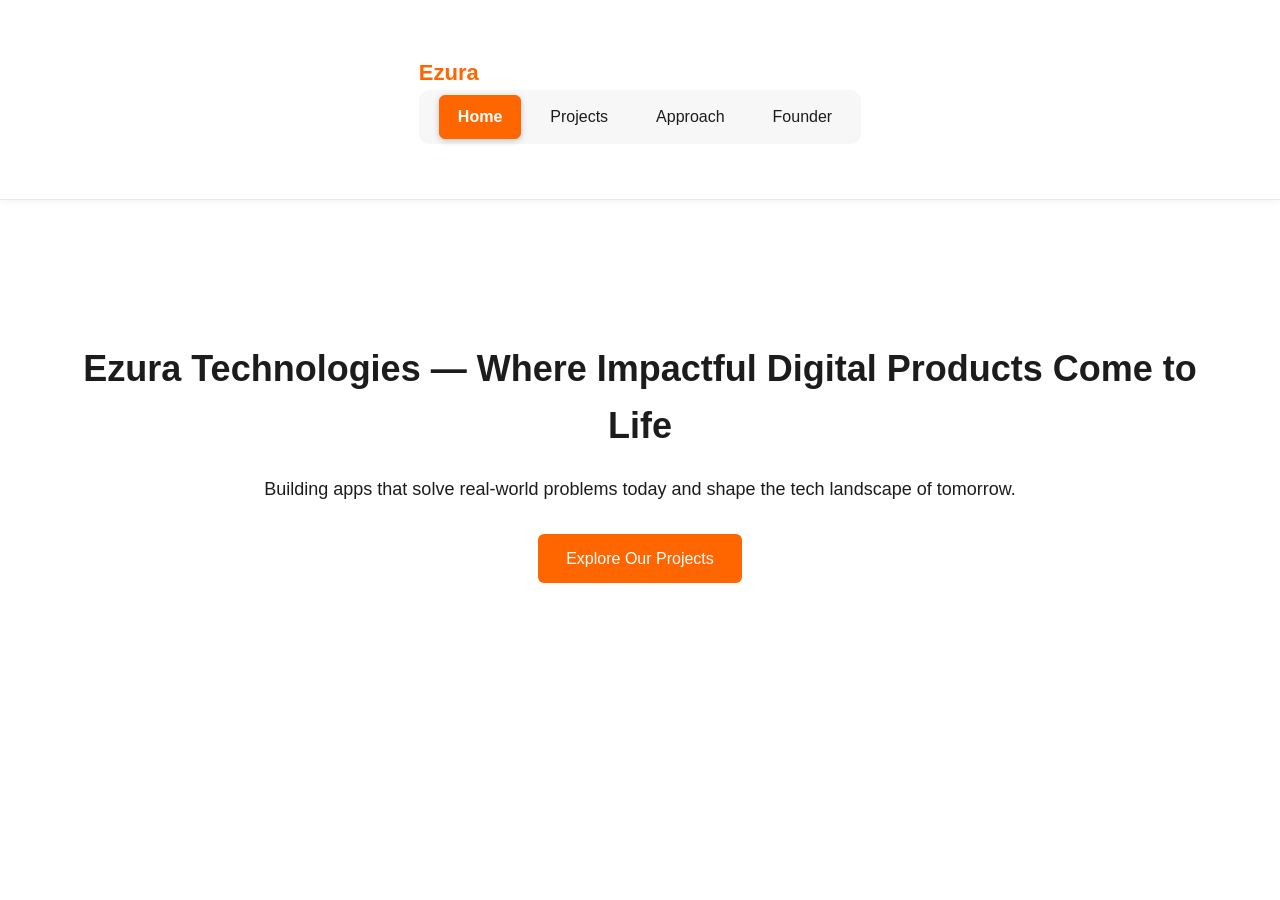
==== index.html @ 935cc1b4 "Add files via upload" ====
<!DOCTYPE html>
<html lang="en">
<head>
    <meta charset="UTF-8">
    <meta name="viewport" content="width=device-width, initial-scale=1.0">
    <title>Ezura Technologies</title>
    <link rel="stylesheet" href="style.css">
</head>
<body>

<!-- Navigation -->
<nav class="navbar">
    <div class="container">
        <!-- Logo -->
        <a href="index.html" class="nav-logo">Ezura</a>

        <!-- Links as buttons -->
        <div class="nav-links">
            <a href="index.html">Home</a>
            <a href="projects.html">Projects</a>
            <a href="approach.html">Approach</a>
            <a href="founder.html">Founder</a>
        </div>
    </div>
</nav>
<!-- Hero Section -->
<section class="hero">
    <div class="container">
        <h1>Ezura Technologies — Where Impactful Digital Products Come to Life</h1>
        <p>Building apps that solve real-world problems today and shape the tech landscape of tomorrow.</p>
        <a href="projects.html" class="btn">Explore Our Projects</a>
    </div>
</section>

</body>
</html>

<script>
const navLinks = document.querySelectorAll('.nav-links a');
const path = window.location.pathname;
const page = path.substring(path.lastIndexOf("/") + 1) || "index.html";

navLinks.forEach(link => {
    if(link.getAttribute('href') === page) {
        link.classList.add('active');
    }
});
</script>
---- style.css ----
/* =========================
   Reset & Base Styles
========================= */
* {
    box-sizing: border-box;
    margin: 0;
    padding: 0;
}

body, html {
    font-family: 'Inter', sans-serif;
    color: #1C1C1C;
    background-color: #ffffff;
    line-height: 1.6;
}

/* =========================
   Containers
========================= */
.container {
    max-width: 1200px;
    margin: 0 auto;
    padding: 40px 20px;
}

/* =========================
   Navbar
========================= */
.navbar {
    display: flex;
    justify-content: space-between;
    align-items: center;
    padding: 15px 20px;
    background-color: #ffffff;
    border-bottom: 1px solid #eaeaea;
    position: sticky;
    top: 0;
    z-index: 100;
    box-shadow: 0 2px 8px rgba(0,0,0,0.05);
}

/* Navbar logo */
.nav-logo {
    font-family: 'Montserrat', sans-serif;
    font-weight: 700;
    font-size: 22px;
    color: #FF6600;
    text-decoration: none;
}

/* Navbar links container */
.nav-links {
    display: flex;
    background: #f7f7f7; /* pill container */
    padding: 5px 10px;
    border-radius: 10px;
}

/* Navbar links as buttons */
.nav-links a {
    margin-left: 10px;
    padding: 8px 18px;
    text-decoration: none;
    color: #1C1C1C;
    font-weight: 500;
    border-radius: 6px;
    display: inline-block;
    border: 1px solid transparent;
    transition: all 0.3s ease;
}

/* Hover effect */
.nav-links a:hover {
    color: #FF6600;
    border: 1px solid #FF6600;
    background-color: rgba(255, 102, 0, 0.1);
    transform: translateY(-2px);
    box-shadow: 0 2px 6px rgba(0,0,0,0.1);
}

/* Active page effect */
.nav-links a.active {
    color: #ffffff !important;
    background-color: #FF6600;
    font-weight: 600;
    border: 1px solid #FF6600;
    box-shadow: 0 2px 6px rgba(0,0,0,0.2);
}

/* =========================
   Hero Section
========================= */
.hero {
    text-align: center;
    padding: 100px 20px;
    background-color: #ffffff;
}
.hero h1 {
    font-family: 'Montserrat', sans-serif;
    font-size: 36px;
    font-weight: 700;
    margin-bottom: 20px;
}
.hero p {
    font-size: 18px;
    margin-bottom: 30px;
}
.btn {
    display: inline-block;
    background-color: #FF6600;
    color: white;
    padding: 12px 28px;
    text-decoration: none;
    border-radius: 6px;
    font-weight: 500;
    transition: background 0.3s, transform 0.3s, box-shadow 0.3s;
}
.btn:hover {
    background-color: #e65c00;
    transform: translateY(-2px) scale(1.03);
    box-shadow: 0 4px 12px rgba(0,0,0,0.2);
}

/* =========================
   Projects Section
========================= */
.projects {
    background-color: #f9f9f9;
    padding: 60px 20px;
}
.projects h2 {
    text-align: center;
    font-family: 'Montserrat', sans-serif;
    font-size: 32px;
    margin-bottom: 40px;
}
.project-cards {
    display: flex;
    flex-wrap: wrap;
    gap: 20px;
    justify-content: center;
}
.card {
    background: #fff;
    border-radius: 8px;
    padding: 20px;
    width: 280px;
    box-shadow: 0 4px 8px rgba(0,0,0,0.1);
    transition: transform 0.4s ease, box-shadow 0.4s ease;
}
.card:hover {
    transform: translateY(-6px) scale(1.02);
    box-shadow: 0 12px 24px rgba(0,0,0,0.15);
}
.card img {
    width: 100%;
    height: 120px;
    object-fit: contain;
    margin-bottom: 15px;
}
.card h3 {
    font-family: 'Montserrat', sans-serif;
    font-size: 22px;
    margin-bottom: 10px;
}
.card p {
    font-size: 14px;
    margin-bottom: 10px;
}
.card ul {
    padding-left: 20px;
    margin: 0;
    font-size: 14px;
}

/* =========================
   Approach Section
========================= */
.approach {
    padding: 60px 20px;
}
.approach h2 {
    text-align: center;
    font-family: 'Montserrat', sans-serif;
    font-size: 32px;
    margin-bottom: 30px;
}
.approach ul {
    max-width: 700px;
    margin: 0 auto;
    list-style-type: disc;
    font-size: 16px;
}

/* =========================
   Founder Section
========================= */
.founder {
    background-color: #f5f5f5;
    padd
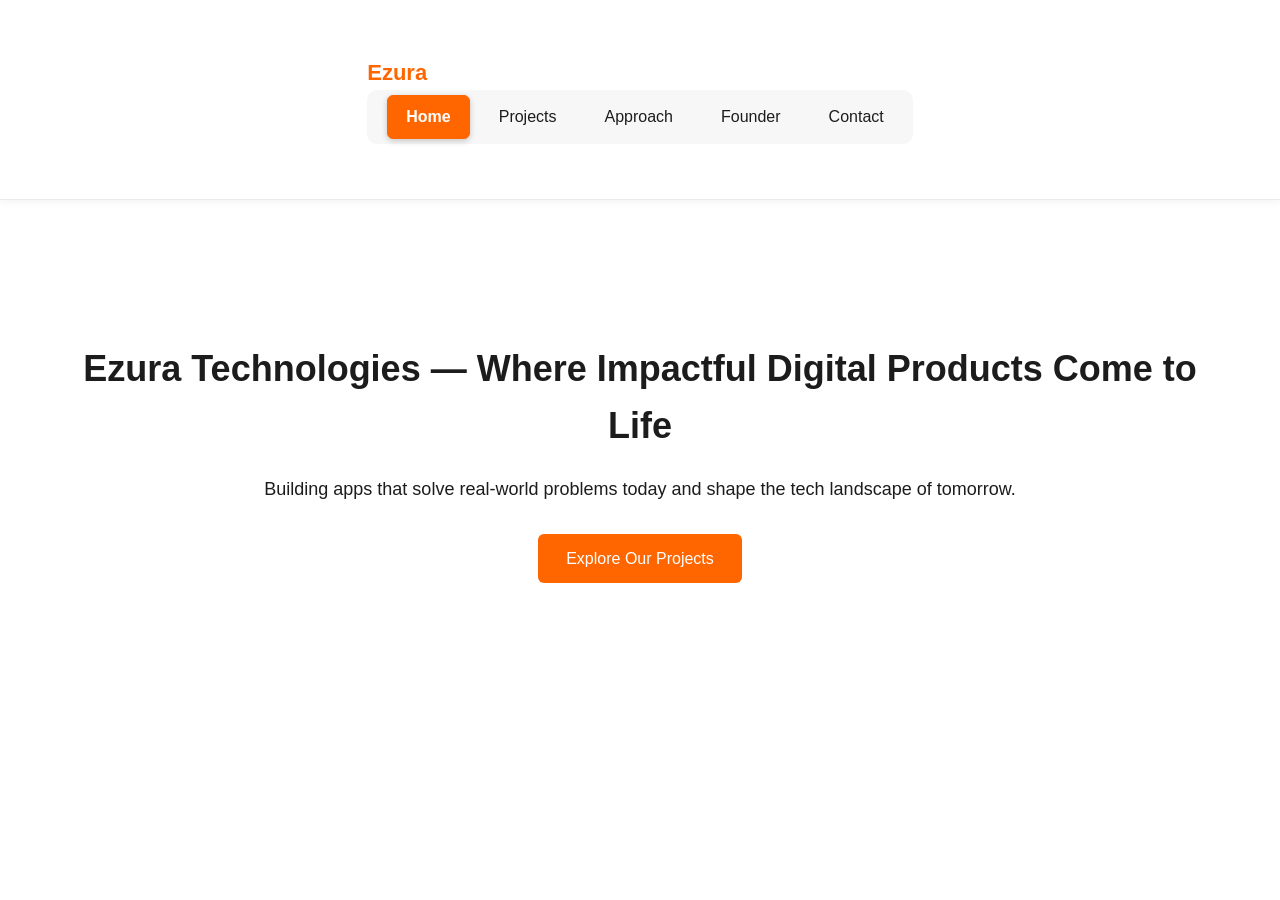
==== commit acd8f757: "Update index.html Adding Contact page" ====
--- a/index.html
+++ b/index.html
@@ -20,6 +20,7 @@
             <a href="projects.html">Projects</a>
             <a href="approach.html">Approach</a>
             <a href="founder.html">Founder</a>
+            <a href="contact.html">Contact</a>
         </div>
     </div>
 </nav>
@@ -31,9 +32,6 @@
         <a href="projects.html" class="btn">Explore Our Projects</a>
     </div>
 </section>
-
-</body>
-</html>
 
 <script>
 const navLinks = document.querySelectorAll('.nav-links a');
@@ -47,3 +45,26 @@
 });
 </script>
 
+<script>
+document.addEventListener("DOMContentLoaded", function() {
+    const fadeElements = document.querySelectorAll('.fade-in');
+
+    const observer = new IntersectionObserver(entries => {
+        entries.forEach(entry => {
+            if(entry.isIntersecting) {
+                entry.target.classList.add('visible');
+            }
+        });
+    }, { threshold: 0.1 });
+
+    fadeElements.forEach(el => observer.observe(el));
+});
+</script>
+
+
+</body>
+</html>
+
+
+
+
--- a/style.css
+++ b/style.css
@@ -81,11 +81,24 @@
 /* Active page effect */
 .nav-links a.active {
     color: #ffffff !important;
-    background-color: #FF6600;
+    background-color: #FF6600 !important;
     font-weight: 600;
-    border: 1px solid #FF6600;
+    border: 1px solid #FF6600 !important;
     box-shadow: 0 2px 6px rgba(0,0,0,0.2);
 }
+
+/* Fade-in for sections or items */
+.fade-in {
+    opacity: 0;
+    transform: translateY(20px);
+    transition: opacity 0.8s ease-out, transform 0.8s ease-out;
+}
+
+.fade-in.visible {
+    opacity: 1;
+    transform: translateY(0);
+}
+
 
 /* =========================
    Hero Section
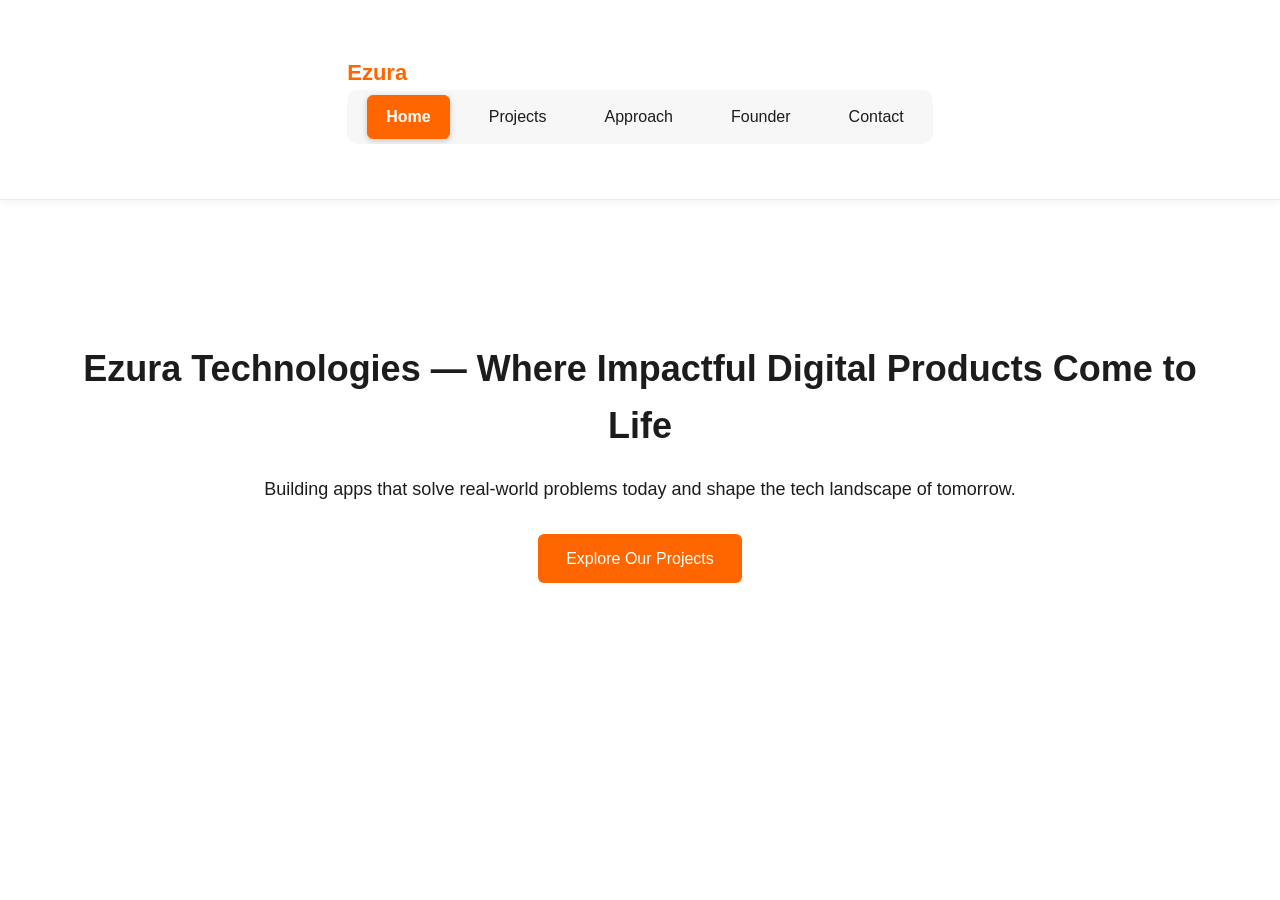
==== commit dea5fc35: "Add files via upload" ====
--- a/index.html
+++ b/index.html
@@ -5,6 +5,17 @@
     <meta name="viewport" content="width=device-width, initial-scale=1.0">
     <title>Ezura Technologies</title>
     <link rel="stylesheet" href="style.css">
+
+    <!-- Favicon -->
+    <link rel="icon" href="/favicon.ico" type="image/x-icon">
+    <link rel="apple-touch-icon" sizes="180x180" href="/apple-touch-icon.png">
+    <link rel="icon" type="image/png" sizes="32x32" href="/favicon-32x32.png">
+    <link rel="icon" type="image/png" sizes="16x16" href="/favicon-16x16.png">
+    <link rel="manifest" href="/site.webmanifest">
+
+    <!-- CSS -->
+    <link rel="stylesheet" href="style.css">
+
 </head>
 <body>
 
@@ -67,4 +78,3 @@
 
 
 
-
--- a/style.css
+++ b/style.css
@@ -51,9 +51,14 @@
 /* Navbar links container */
 .nav-links {
     display: flex;
-    background: #f7f7f7; /* pill container */
+    flex-wrap: wrap; /* allow wrapping on small screens */
+    justify-content: flex-end;
+    background: #f7f7f7; 
     padding: 5px 10px;
     border-radius: 10px;
+    gap: 10px;
+    max-width: 100%;
+    overflow: hidden; /* prevent overflow on small screens */
 }
 
 /* Navbar links as buttons */
@@ -210,4 +215,223 @@
 ========================= */
 .founder {
     background-color: #f5f5f5;
-    padd
+    padding: 60px 20px;
+    text-align: center;
+}
+
+/* =========================
+   Contact Section Modern Style
+========================= */
+.contact-section {
+    padding: 60px 20px;
+    text-align: center;
+    background: #fdf7f0; /* subtle warm tint */
+    border-radius: 15px;
+}
+
+/* Contact Info */
+.contact-info {
+    display: flex;
+    flex-direction: column;
+    gap: 20px;
+    justify-content: center;
+    align-items: center;
+    margin-bottom: 40px;
+}
+
+.contact-info div {
+    display: flex;
+    align-items: center;
+    gap: 10px;
+    font-size: 1rem;
+    color: #333;
+}
+
+.contact-info div i {
+    font-size: 1.3rem;
+    color: #FF6600;
+}
+
+.contact-info a {
+    color: #FF6600;
+    text-decoration: none;
+}
+
+.contact-info a:hover {
+    text-decoration: underline;
+}
+
+/* Contact Form */
+.contact-form {
+    display: flex;
+    flex-direction: column;
+    max-width: 500px;
+    margin: 0 auto;
+    gap: 20px;
+    padding: 20px;
+    background-color: #fff;
+    border-radius: 15px;
+    box-shadow: 0 4px 20px rgba(0,0,0,0.08);
+}
+
+/* Form Group */
+.contact-form .form-group {
+    display: flex;
+    flex-direction: column;
+}
+
+/* Labels */
+.contact-form label {
+    font-weight: 600;
+    margin-bottom: 5px;
+}
+
+/* Inputs and Textarea */
+.contact-form input,
+.contact-form textarea {
+    padding: 15px 12px;
+    border: 1px solid #ddd;
+    border-radius: 10px;
+    font-size: 16px;
+    width: 100%;
+    box-sizing: border-box;
+    transition: all 0.3s ease;
+    background-color: #fff;
+    box-shadow: 0 2px 6px rgba(0,0,0,0.05);
+}
+
+/* Focus state */
+.contact-form input:focus,
+.contact-form textarea:focus {
+    border-color: #FF6600;
+    box-shadow: 0 4px 12px rgba(255,102,0,0.2);
+    outline: none;
+}
+
+/* Button */
+.contact-form .btn {
+    background: linear-gradient(135deg, #FF6600, #e65c00);
+    color: #fff;
+    font-weight: 600;
+    border-radius: 10px;
+    padding: 15px;
+    font-size: 16px;
+    box-shadow: 0 4px 12px rgba(255,102,0,0.3);
+    border: none;
+    cursor: pointer;
+    transition: all 0.3s ease;
+}
+
+.contact-form .btn:hover {
+    transform: translateY(-2px);
+    box-shadow: 0 6px 15px rgba(255,102,0,0.35);
+}
+
+/* Fade-in Animation */
+.contact-section.fade-in,
+.contact-form.fade-in,
+.hero.fade-in {
+    opacity: 0;
+    transform: translateY(20px);
+    transition: opacity 0.8s ease-out, transform 0.8s ease-out;
+}
+
+.contact-section.fade-in.visible,
+.contact-form.fade-in.visible,
+.hero.fade-in.visible {
+    opacity: 1;
+    transform: translateY(0);
+}
+
+/* =========================
+   Contact Buttons
+========================= */
+.contact-buttons {
+    display: flex;
+    justify-content: center;
+    gap: 20px;
+    margin-bottom: 20px;
+    flex-wrap: wrap;
+}
+.email-btn, .whatsapp-btn {
+    display: inline-flex;
+    align-items: center;
+    gap: 8px;
+    font-weight: 600;
+    padding: 12px 24px;
+    border-radius: 10px;
+    text-decoration: none;
+    color: #fff;
+    transition: all 0.3s ease;
+}
+.email-btn {
+    background: linear-gradient(135deg, #FF6600, #e65c00);
+}
+.email-btn:hover {
+    transform: translateY(-2px);
+    box-shadow: 0 6px 15px rgba(255,102,0,0.35);
+}
+.whatsapp-btn {
+    background: #25D366;
+}
+.whatsapp-btn:hover {
+    transform: translateY(-2px);
+    box-shadow: 0 6px 15px rgba(37,211,102,0.35);
+}
+
+/* Map + Address Side by Side */
+.map-address-container {
+    display: flex;
+    gap: 30px;
+    margin-top: 30px;
+    flex-wrap: wrap; /* stack on small screens */
+    justify-content: center;
+    align-items: flex-start;
+}
+
+.contact-address {
+    flex: 1 1 300px; /* take available space but min 300px */
+    font-size: 1rem;
+    color: #333;
+    line-height: 1.6;
+    background-color: #fff;
+    padding: 20px;
+    border-radius: 15px;
+    box-shadow: 0 4px 20px rgba(0,0,0,0.08);
+}
+
+.contact-map {
+    flex: 2 1 400px; /* take more space */
+    border-radius: 15px;
+    overflow: hidden;
+    box-shadow: 0 4px 20px rgba(0,0,0,0.1);
+}
+
+.contact-map iframe {
+    width: 100%;
+    height: 400px;
+    border: 0;
+}
+
+/* =========================
+   Responsive Navbar for Mobile
+========================= */
+@media (max-width: 768px) {
+    .nav-links {
+        flex-wrap: wrap; /* allow links to wrap to next line */
+        justify-content: center; /* center links */
+        gap: 10px; /* spacing between buttons */
+    }
+
+    .nav-links a {
+        margin-left: 0; /* remove left margin for better stacking */
+        padding: 8px 16px; /* slightly smaller padding */
+        font-size: 14px; /* adjust font size */
+    }
+
+    .navbar {
+        padding: 10px 15px; /* reduce navbar padding */
+    }
+}
+
+
--- a/style.css
+++ b/style.css
@@ -51,9 +51,14 @@
 /* Navbar links container */
 .nav-links {
     display: flex;
-    background: #f7f7f7; /* pill container */
+    flex-wrap: wrap; /* allow wrapping on small screens */
+    justify-content: flex-end;
+    background: #f7f7f7; 
     padding: 5px 10px;
     border-radius: 10px;
+    gap: 10px;
+    max-width: 100%;
+    overflow: hidden; /* prevent overflow on small screens */
 }
 
 /* Navbar links as buttons */
@@ -210,4 +215,223 @@
 ========================= */
 .founder {
     background-color: #f5f5f5;
-    padd
+    padding: 60px 20px;
+    text-align: center;
+}
+
+/* =========================
+   Contact Section Modern Style
+========================= */
+.contact-section {
+    padding: 60px 20px;
+    text-align: center;
+    background: #fdf7f0; /* subtle warm tint */
+    border-radius: 15px;
+}
+
+/* Contact Info */
+.contact-info {
+    display: flex;
+    flex-direction: column;
+    gap: 20px;
+    justify-content: center;
+    align-items: center;
+    margin-bottom: 40px;
+}
+
+.contact-info div {
+    display: flex;
+    align-items: center;
+    gap: 10px;
+    font-size: 1rem;
+    color: #333;
+}
+
+.contact-info div i {
+    font-size: 1.3rem;
+    color: #FF6600;
+}
+
+.contact-info a {
+    color: #FF6600;
+    text-decoration: none;
+}
+
+.contact-info a:hover {
+    text-decoration: underline;
+}
+
+/* Contact Form */
+.contact-form {
+    display: flex;
+    flex-direction: column;
+    max-width: 500px;
+    margin: 0 auto;
+    gap: 20px;
+    padding: 20px;
+    background-color: #fff;
+    border-radius: 15px;
+    box-shadow: 0 4px 20px rgba(0,0,0,0.08);
+}
+
+/* Form Group */
+.contact-form .form-group {
+    display: flex;
+    flex-direction: column;
+}
+
+/* Labels */
+.contact-form label {
+    font-weight: 600;
+    margin-bottom: 5px;
+}
+
+/* Inputs and Textarea */
+.contact-form input,
+.contact-form textarea {
+    padding: 15px 12px;
+    border: 1px solid #ddd;
+    border-radius: 10px;
+    font-size: 16px;
+    width: 100%;
+    box-sizing: border-box;
+    transition: all 0.3s ease;
+    background-color: #fff;
+    box-shadow: 0 2px 6px rgba(0,0,0,0.05);
+}
+
+/* Focus state */
+.contact-form input:focus,
+.contact-form textarea:focus {
+    border-color: #FF6600;
+    box-shadow: 0 4px 12px rgba(255,102,0,0.2);
+    outline: none;
+}
+
+/* Button */
+.contact-form .btn {
+    background: linear-gradient(135deg, #FF6600, #e65c00);
+    color: #fff;
+    font-weight: 600;
+    border-radius: 10px;
+    padding: 15px;
+    font-size: 16px;
+    box-shadow: 0 4px 12px rgba(255,102,0,0.3);
+    border: none;
+    cursor: pointer;
+    transition: all 0.3s ease;
+}
+
+.contact-form .btn:hover {
+    transform: translateY(-2px);
+    box-shadow: 0 6px 15px rgba(255,102,0,0.35);
+}
+
+/* Fade-in Animation */
+.contact-section.fade-in,
+.contact-form.fade-in,
+.hero.fade-in {
+    opacity: 0;
+    transform: translateY(20px);
+    transition: opacity 0.8s ease-out, transform 0.8s ease-out;
+}
+
+.contact-section.fade-in.visible,
+.contact-form.fade-in.visible,
+.hero.fade-in.visible {
+    opacity: 1;
+    transform: translateY(0);
+}
+
+/* =========================
+   Contact Buttons
+========================= */
+.contact-buttons {
+    display: flex;
+    justify-content: center;
+    gap: 20px;
+    margin-bottom: 20px;
+    flex-wrap: wrap;
+}
+.email-btn, .whatsapp-btn {
+    display: inline-flex;
+    align-items: center;
+    gap: 8px;
+    font-weight: 600;
+    padding: 12px 24px;
+    border-radius: 10px;
+    text-decoration: none;
+    color: #fff;
+    transition: all 0.3s ease;
+}
+.email-btn {
+    background: linear-gradient(135deg, #FF6600, #e65c00);
+}
+.email-btn:hover {
+    transform: translateY(-2px);
+    box-shadow: 0 6px 15px rgba(255,102,0,0.35);
+}
+.whatsapp-btn {
+    background: #25D366;
+}
+.whatsapp-btn:hover {
+    transform: translateY(-2px);
+    box-shadow: 0 6px 15px rgba(37,211,102,0.35);
+}
+
+/* Map + Address Side by Side */
+.map-address-container {
+    display: flex;
+    gap: 30px;
+    margin-top: 30px;
+    flex-wrap: wrap; /* stack on small screens */
+    justify-content: center;
+    align-items: flex-start;
+}
+
+.contact-address {
+    flex: 1 1 300px; /* take available space but min 300px */
+    font-size: 1rem;
+    color: #333;
+    line-height: 1.6;
+    background-color: #fff;
+    padding: 20px;
+    border-radius: 15px;
+    box-shadow: 0 4px 20px rgba(0,0,0,0.08);
+}
+
+.contact-map {
+    flex: 2 1 400px; /* take more space */
+    border-radius: 15px;
+    overflow: hidden;
+    box-shadow: 0 4px 20px rgba(0,0,0,0.1);
+}
+
+.contact-map iframe {
+    width: 100%;
+    height: 400px;
+    border: 0;
+}
+
+/* =========================
+   Responsive Navbar for Mobile
+========================= */
+@media (max-width: 768px) {
+    .nav-links {
+        flex-wrap: wrap; /* allow links to wrap to next line */
+        justify-content: center; /* center links */
+        gap: 10px; /* spacing between buttons */
+    }
+
+    .nav-links a {
+        margin-left: 0; /* remove left margin for better stacking */
+        padding: 8px 16px; /* slightly smaller padding */
+        font-size: 14px; /* adjust font size */
+    }
+
+    .navbar {
+        padding: 10px 15px; /* reduce navbar padding */
+    }
+}
+
+
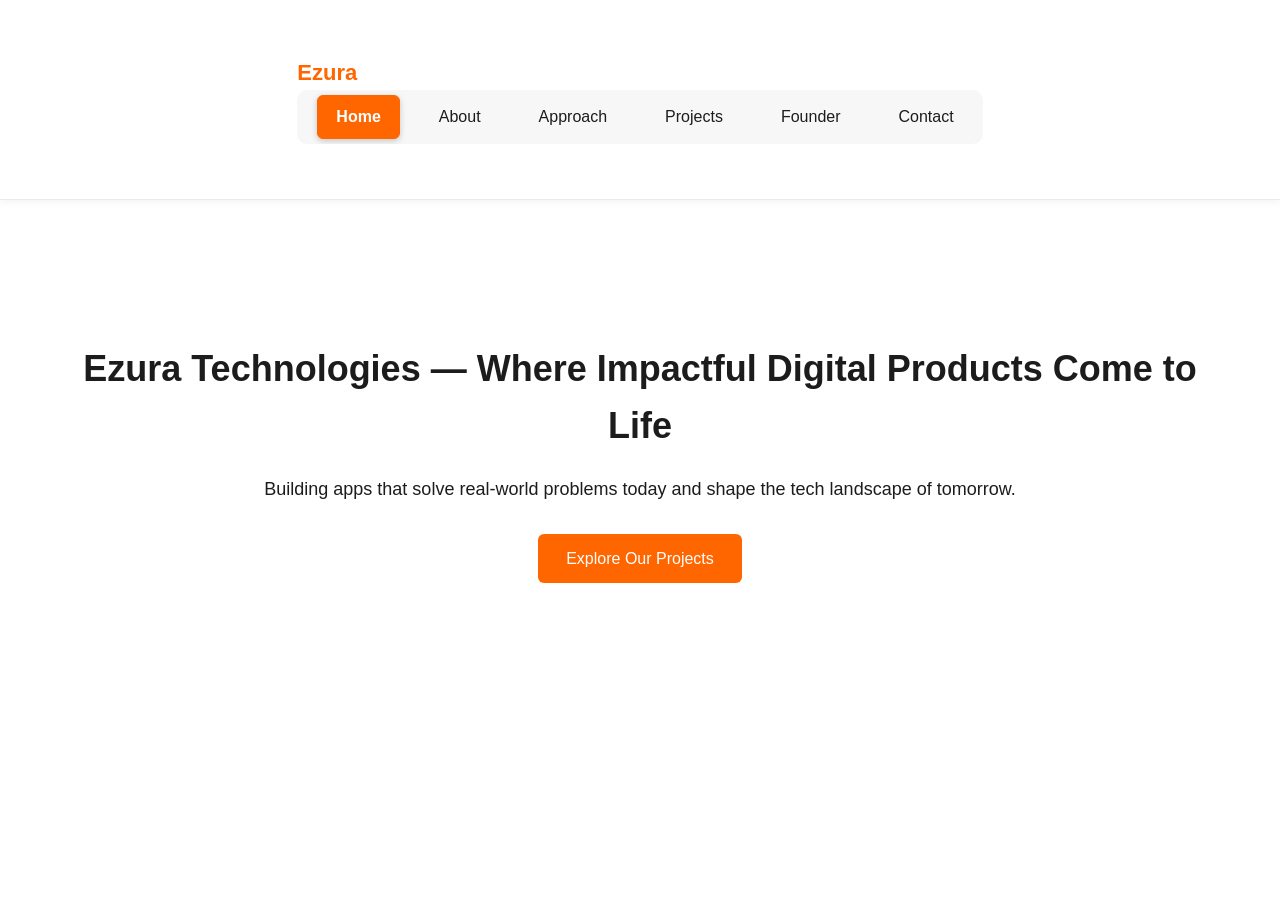
==== commit d990742d: "Update index.html" ====
--- a/index.html
+++ b/index.html
@@ -7,10 +7,10 @@
     <link rel="stylesheet" href="style.css">
 
     <!-- Favicon -->
-    <link rel="icon" href="/favicon.ico" type="image/x-icon">
+    <link rel="icon" href="/ezura.ico" type="image/x-icon">
     <link rel="apple-touch-icon" sizes="180x180" href="/apple-touch-icon.png">
-    <link rel="icon" type="image/png" sizes="32x32" href="/favicon-32x32.png">
-    <link rel="icon" type="image/png" sizes="16x16" href="/favicon-16x16.png">
+    <link rel="icon" type="image/png" sizes="32x32" href="/ezura-32x32.png">
+    <link rel="icon" type="image/png" sizes="16x16" href="/ezura-16x16.png">
     <link rel="manifest" href="/site.webmanifest">
 
     <!-- CSS -->
@@ -28,8 +28,9 @@
         <!-- Links as buttons -->
         <div class="nav-links">
             <a href="index.html">Home</a>
+            <a href="about.html">About</a>
+            <a href="approach.html">Approach</a>
             <a href="projects.html">Projects</a>
-            <a href="approach.html">Approach</a>
             <a href="founder.html">Founder</a>
             <a href="contact.html">Contact</a>
         </div>
@@ -78,3 +79,5 @@
 
 
 
+
+
--- a/style.css
+++ b/style.css
@@ -192,24 +192,102 @@
 }
 
 /* =========================
-   Approach Section
-========================= */
-.approach {
-    padding: 60px 20px;
-}
-.approach h2 {
+   Approach & Shared Utility
+   ========================= */
+
+/* Main Section Containers */
+.approach, 
+.approach-section {
+    padding: 80px 20px;
+    background-color: #ffffff;
     text-align: center;
-    font-family: 'Montserrat', sans-serif;
-    font-size: 32px;
-    margin-bottom: 30px;
-}
-.approach ul {
-    max-width: 700px;
-    margin: 0 auto;
-    list-style-type: disc;
-    font-size: 16px;
-}
-
+}
+
+/* Typography Authority */
+.brand-text {
+    color: #000000 !important; /* Professional Black Authority */
+}
+
+.subtitle {
+    color: #64748b; /* Slate Gray for low eye-stress */
+    font-size: 1.1rem;
+    margin-bottom: 50px;
+}
+
+/* Methodology Grid Layout */
+.approach-grid {
+    display: grid;
+    grid-template-columns: repeat(auto-fit, minmax(300px, 1fr));
+    gap: 30px;
+    max-width: 1100px;
+    margin: 40px auto;
+}
+
+/* Professional Cards with 2pt Shadow Logic */
+.approach-card {
+    background: #ffffff;
+    padding: 35px;
+    border-radius: 12px;
+    text-align: left;
+    /* Subtle 2-point shadow for professional depth and zero eye-stress */
+    box-shadow: 0 2px 8px rgba(0, 0, 0, 0.08); 
+    border-top: 4px solid #ff6a00; /* Signature Logo Orange */
+    transition: transform 0.3s ease, box-shadow 0.3s ease;
+}
+
+.approach-card:hover {
+    transform: translateY(-5px);
+    box-shadow: 0 4px 12px rgba(0, 0, 0, 0.12);
+}
+
+.approach-card h3 {
+    margin-bottom: 15px;
+    font-size: 1.4rem;
+}
+
+.approach-card p {
+    color: #334155;
+    line-height: 1.6;
+}
+
+/* Partnership Portal / Big Picture Section */
+.partnership-portal {
+    margin-top: 80px;
+    padding: 60px 30px;
+    background: #f8fafc;
+    border-radius: 15px;
+    text-align: center;
+    max-width: 900px;
+    margin-left: auto;
+    margin-right: auto;
+    box-shadow: 0 2px 10px rgba(0, 0, 0, 0.05);
+}
+
+.approach-footer {
+    margin-top: 50px;
+}
+
+/* --- THE BUTTON: Brand Consistent --- */
+.cta-button {
+    display: inline-block;
+    margin-top: 25px;
+    padding: 15px 35px;
+    background-color: #ff6a00 !important; /* Forced Logo Orange */
+    color: #ffffff !important; /* Forced White for legibility */
+    text-decoration: none;
+    border-radius: 8px; 
+    font-weight: 700;
+    text-transform: capitalize; 
+    transition: all 0.3s ease;
+    border: none;
+    cursor: pointer;
+    box-shadow: 0 2px 5px rgba(0, 0, 0, 0.2);
+}
+
+.cta-button:hover {
+    background-color: #e65f00 !important;
+    transform: scale(1.02);
+}
 /* =========================
    Founder Section
 ========================= */
@@ -434,4 +512,107 @@
     }
 }
 
-
+/* =================================
+   Ezura About Page Specific Styles
+==================================== */
+
+/* 1. Branding & Typography */
+.brand-text {
+    color: #000000 !important; /* Bold Black for Authority */
+    font-weight: 700;
+}
+
+.about-section {
+    padding: 80px 20px;
+    background-color: #ffffff;
+    text-align: center;
+}
+
+.subtitle {
+    color: #64748b; /* Slate Gray for muted professional feel */
+    font-size: 1.1rem;
+    margin-bottom: 50px;
+}
+
+/* 2. Content Layout */
+.about-content {
+    max-width: 850px;
+    margin: 0 auto;
+    text-align: left;
+}
+
+/* 3. The Vision Cards (2-Point Shadow) */
+.about-card {
+    background: #ffffff;
+    padding: 40px;
+    border-radius: 12px;
+    /* Subtle 2-point shadow to reduce eye strain */
+    box-shadow: 0 2px 8px rgba(0, 0, 0, 0.08); 
+    border-left: 5px solid #ff6a00; /* Signature Orange Accent */
+    margin-bottom: 30px;
+    transition: transform 0.3s ease;
+}
+
+.about-card:hover {
+    transform: translateX(5px);
+    box-shadow: 0 4px 12px rgba(0, 0, 0, 0.12);
+}
+
+.about-card h3 {
+    margin-top: 0;
+    margin-bottom: 15px;
+    font-size: 1.5rem;
+}
+
+.about-card p {
+    color: #334155;
+    line-height: 1.8;
+}
+
+/* 4. The Action Button (Vibrant Orange) */
+.cta-button {
+    display: inline-block;
+    margin-top: 40px;
+    padding: 18px 40px;
+    background-color: #ff6a00 !important; /* Locked Brand Orange */
+    color: #ffffff !important; /* Forced White Text */
+    text-decoration: none;
+    border-radius: 8px; 
+    font-weight: 700;
+    letter-spacing: 0.5px;
+    transition: all 0.3s ease;
+    border: none;
+    cursor: pointer;
+    box-shadow: 0 2px 5px rgba(0, 0, 0, 0.2);
+}
+
+.cta-button:hover {
+    filter: brightness(1.1);
+    transform: scale(1.02);
+    box-shadow: 0 4px 10px rgba(0, 0, 0, 0.25);
+}
+
+/* 5. Animation Support */
+.fade-in {
+    opacity: 0;
+    transform: translateY(20px);
+    transition: opacity 0.8s ease-out, transform 0.8s ease-out;
+}
+
+.fade-in.visible {
+    opacity: 1;
+    transform: translateY(0);
+}
+
+/* 6. Responsive Tuning */
+@media (max-width: 768px) {
+    .about-card {
+        padding: 25px;
+    }
+    h2 {
+        font-size: 1.8rem;
+    }
+}
+
+
+
--- a/style.css
+++ b/style.css
@@ -192,24 +192,102 @@
 }
 
 /* =========================
-   Approach Section
-========================= */
-.approach {
-    padding: 60px 20px;
-}
-.approach h2 {
+   Approach & Shared Utility
+   ========================= */
+
+/* Main Section Containers */
+.approach, 
+.approach-section {
+    padding: 80px 20px;
+    background-color: #ffffff;
     text-align: center;
-    font-family: 'Montserrat', sans-serif;
-    font-size: 32px;
-    margin-bottom: 30px;
-}
-.approach ul {
-    max-width: 700px;
-    margin: 0 auto;
-    list-style-type: disc;
-    font-size: 16px;
-}
-
+}
+
+/* Typography Authority */
+.brand-text {
+    color: #000000 !important; /* Professional Black Authority */
+}
+
+.subtitle {
+    color: #64748b; /* Slate Gray for low eye-stress */
+    font-size: 1.1rem;
+    margin-bottom: 50px;
+}
+
+/* Methodology Grid Layout */
+.approach-grid {
+    display: grid;
+    grid-template-columns: repeat(auto-fit, minmax(300px, 1fr));
+    gap: 30px;
+    max-width: 1100px;
+    margin: 40px auto;
+}
+
+/* Professional Cards with 2pt Shadow Logic */
+.approach-card {
+    background: #ffffff;
+    padding: 35px;
+    border-radius: 12px;
+    text-align: left;
+    /* Subtle 2-point shadow for professional depth and zero eye-stress */
+    box-shadow: 0 2px 8px rgba(0, 0, 0, 0.08); 
+    border-top: 4px solid #ff6a00; /* Signature Logo Orange */
+    transition: transform 0.3s ease, box-shadow 0.3s ease;
+}
+
+.approach-card:hover {
+    transform: translateY(-5px);
+    box-shadow: 0 4px 12px rgba(0, 0, 0, 0.12);
+}
+
+.approach-card h3 {
+    margin-bottom: 15px;
+    font-size: 1.4rem;
+}
+
+.approach-card p {
+    color: #334155;
+    line-height: 1.6;
+}
+
+/* Partnership Portal / Big Picture Section */
+.partnership-portal {
+    margin-top: 80px;
+    padding: 60px 30px;
+    background: #f8fafc;
+    border-radius: 15px;
+    text-align: center;
+    max-width: 900px;
+    margin-left: auto;
+    margin-right: auto;
+    box-shadow: 0 2px 10px rgba(0, 0, 0, 0.05);
+}
+
+.approach-footer {
+    margin-top: 50px;
+}
+
+/* --- THE BUTTON: Brand Consistent --- */
+.cta-button {
+    display: inline-block;
+    margin-top: 25px;
+    padding: 15px 35px;
+    background-color: #ff6a00 !important; /* Forced Logo Orange */
+    color: #ffffff !important; /* Forced White for legibility */
+    text-decoration: none;
+    border-radius: 8px; 
+    font-weight: 700;
+    text-transform: capitalize; 
+    transition: all 0.3s ease;
+    border: none;
+    cursor: pointer;
+    box-shadow: 0 2px 5px rgba(0, 0, 0, 0.2);
+}
+
+.cta-button:hover {
+    background-color: #e65f00 !important;
+    transform: scale(1.02);
+}
 /* =========================
    Founder Section
 ========================= */
@@ -434,4 +512,107 @@
     }
 }
 
-
+/* =================================
+   Ezura About Page Specific Styles
+==================================== */
+
+/* 1. Branding & Typography */
+.brand-text {
+    color: #000000 !important; /* Bold Black for Authority */
+    font-weight: 700;
+}
+
+.about-section {
+    padding: 80px 20px;
+    background-color: #ffffff;
+    text-align: center;
+}
+
+.subtitle {
+    color: #64748b; /* Slate Gray for muted professional feel */
+    font-size: 1.1rem;
+    margin-bottom: 50px;
+}
+
+/* 2. Content Layout */
+.about-content {
+    max-width: 850px;
+    margin: 0 auto;
+    text-align: left;
+}
+
+/* 3. The Vision Cards (2-Point Shadow) */
+.about-card {
+    background: #ffffff;
+    padding: 40px;
+    border-radius: 12px;
+    /* Subtle 2-point shadow to reduce eye strain */
+    box-shadow: 0 2px 8px rgba(0, 0, 0, 0.08); 
+    border-left: 5px solid #ff6a00; /* Signature Orange Accent */
+    margin-bottom: 30px;
+    transition: transform 0.3s ease;
+}
+
+.about-card:hover {
+    transform: translateX(5px);
+    box-shadow: 0 4px 12px rgba(0, 0, 0, 0.12);
+}
+
+.about-card h3 {
+    margin-top: 0;
+    margin-bottom: 15px;
+    font-size: 1.5rem;
+}
+
+.about-card p {
+    color: #334155;
+    line-height: 1.8;
+}
+
+/* 4. The Action Button (Vibrant Orange) */
+.cta-button {
+    display: inline-block;
+    margin-top: 40px;
+    padding: 18px 40px;
+    background-color: #ff6a00 !important; /* Locked Brand Orange */
+    color: #ffffff !important; /* Forced White Text */
+    text-decoration: none;
+    border-radius: 8px; 
+    font-weight: 700;
+    letter-spacing: 0.5px;
+    transition: all 0.3s ease;
+    border: none;
+    cursor: pointer;
+    box-shadow: 0 2px 5px rgba(0, 0, 0, 0.2);
+}
+
+.cta-button:hover {
+    filter: brightness(1.1);
+    transform: scale(1.02);
+    box-shadow: 0 4px 10px rgba(0, 0, 0, 0.25);
+}
+
+/* 5. Animation Support */
+.fade-in {
+    opacity: 0;
+    transform: translateY(20px);
+    transition: opacity 0.8s ease-out, transform 0.8s ease-out;
+}
+
+.fade-in.visible {
+    opacity: 1;
+    transform: translateY(0);
+}
+
+/* 6. Responsive Tuning */
+@media (max-width: 768px) {
+    .about-card {
+        padding: 25px;
+    }
+    h2 {
+        font-size: 1.8rem;
+    }
+}
+
+
+
